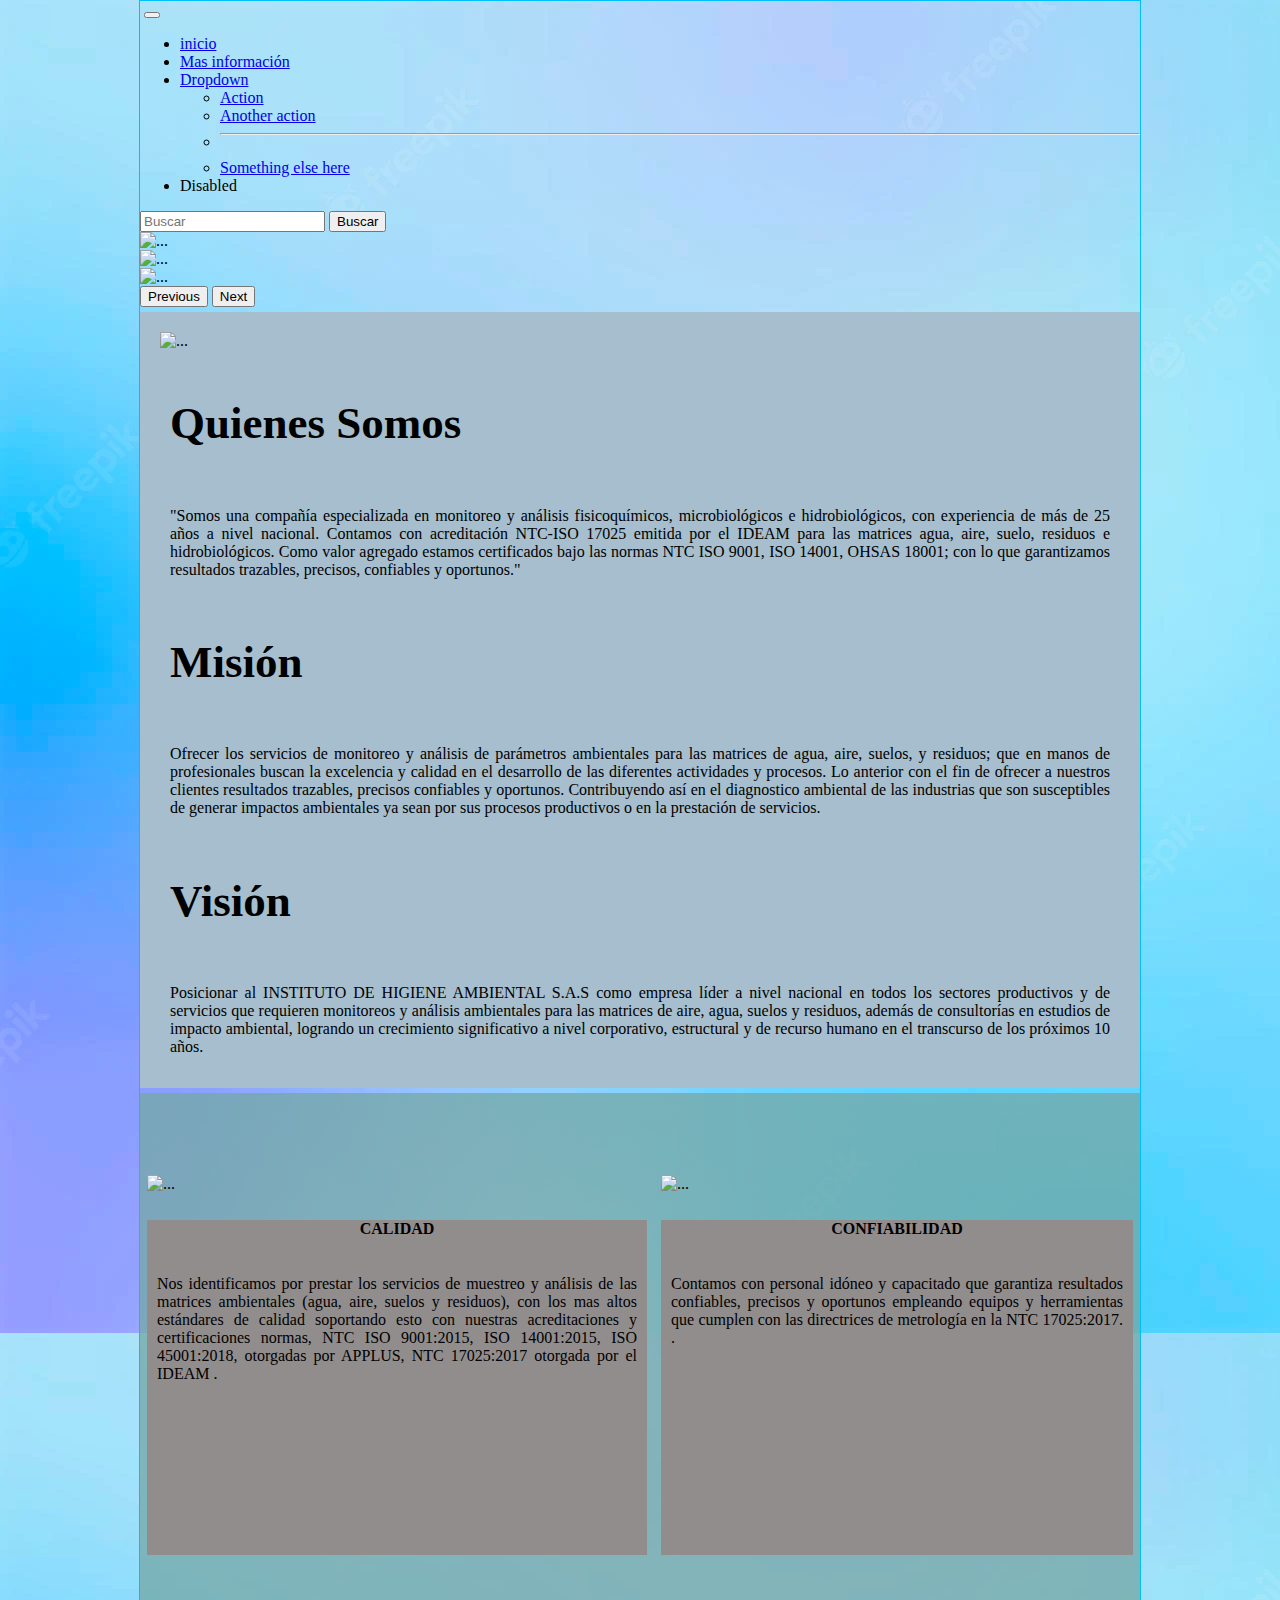
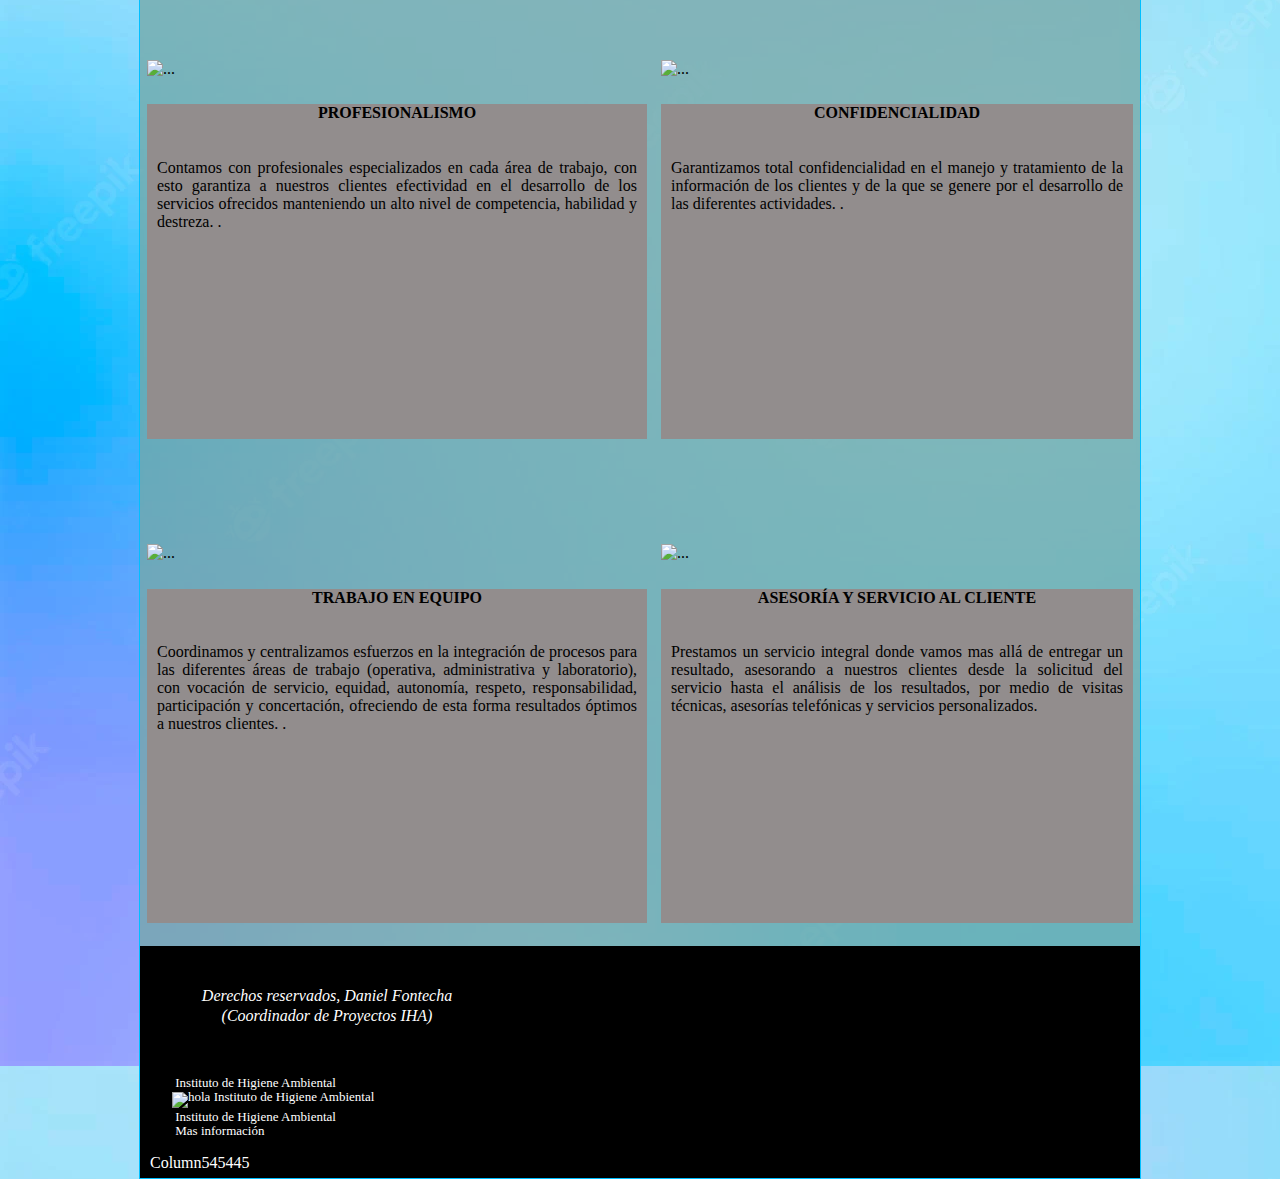
==== index.html @ 82dde8f0 "git add ." ====
<!doctype html>
<html lang="en">
  <head>
    <meta charset="utf-8">
    <meta name="viewport" content="width=device-width, initial-scale=1">
    <title>IHA_LAB</title>
    <link rel="shortcut icon" href="./ICONOS/LOGO_01.ico"> <!-- ICONO DE PESTAÑA -->
    <link href="https://cdn.jsdelivr.net/npm/bootstrap@5.2.2/dist/css/bootstrap.min.css" rel="stylesheet" integrity="sha384-Zenh87qX5JnK2Jl0vWa8Ck2rdkQ2Bzep5IDxbcnCeuOxjzrPF/et3URy9Bv1WTRi" crossorigin="anonymous">
    <link rel="stylesheet" href="css/style.css">
  </head>
  <body>
    <header>
        <!-- barra de navegación -->
        <nav class="navbar navbar-expand-lg bg-ligth">
            <div class="container-fluid">
              <a class="navbar-brand" href="index.html"> <img src="./ICONOS/LOGO_01.ico" alt=""></a>
              <button class="navbar-toggler" type="button" data-bs-toggle="collapse" data-bs-target="#navbarSupportedContent" aria-controls="navbarSupportedContent" aria-expanded="false" aria-label="Toggle navigation">
                <span class="navbar-toggler-icon"></span>
              </button>

              <div class="collapse navbar-collapse" id="navbarSupportedContent">
                <ul class="navbar-nav me-auto mb-2 mb-lg-0">
                  <li class="nav-item">
                    <a class="nav-link active" aria-current="page" href="index.html">inicio</a>
                  </li>
                  <li class="nav-item">
                    <a class="nav-link" href="Ofertas_laborales.html">Mas información</a>
                  </li>
                  <li class="nav-item dropdown">
                    <a class="nav-link dropdown-toggle" href="#" role="button" data-bs-toggle="dropdown" aria-expanded="false">
                      Dropdown
                    </a>
                    <ul class="dropdown-menu">
                      <li><a class="dropdown-item" href="#">Action</a></li>
                      <li><a class="dropdown-item" href="#">Another action</a></li>
                      <li><hr class="dropdown-divider"></li>
                      <li><a class="dropdown-item" href="#">Something else here</a></li>
                    </ul>
                  </li>
                  <li class="nav-item">
                    <a class="nav-link disabled">Disabled</a>
                  </li>
                </ul>
                <form class="d-flex" role="search">
                  <input class="form-control me-2" type="search" placeholder="Buscar" aria-label="Search">
                  <button class="btn btn-outline-success" type="submit">Buscar</button>
                </form>
              </div>
            </div>
        </nav>
        
        <!-- carruesel de Imagenes -->
        <div id="carouselExampleIndicators" class="carousel slide" data-bs-ride="true"><div id="carouselExampleInterval" class="carousel slide" data-bs-ride="carousel">
          <div class="carousel-inner">
            <div class="carousel-item active" data-bs-interval="10000">
              <img src="IMAGENES/01.jpg" class="d-block w-100" alt="...">
            </div>
            <div class="carousel-item" data-bs-interval="2000">
              <img src="IMAGENES/02.jpg" class="d-block w-100" alt="...">
            </div>
            <div class="carousel-item">
              <img src="IMAGENES/03.jpg" class="d-block w-100" alt="...">
            </div>
          </div>
          <button class="carousel-control-prev" type="button" data-bs-target="#carouselExampleInterval" data-bs-slide="prev">
            <span class="carousel-control-prev-icon" aria-hidden="true"></span>
            <span class="visually-hidden">Previous</span>
          </button>
          <button class="carousel-control-next" type="button" data-bs-target="#carouselExampleInterval" data-bs-slide="next">
            <span class="carousel-control-next-icon" aria-hidden="true"></span>
            <span class="visually-hidden">Next</span>
          </button>
        </div>
    </header>
    
    <!-- seccion 1 -->
    <Section>
    <div class="clearfix">
      <img src="IMAGENES/MisionVision.png.crdownload" class="col-md-6 float-md-end mb-3 ms-md-3" alt="...">
    
      <h2>Quienes Somos</h2>
      
      <p class="quienes">
        "Somos una compañía especializada en monitoreo y análisis fisicoquímicos, microbiológicos e hidrobiológicos, con experiencia de más de 25 años a nivel nacional. Contamos con acreditación NTC-ISO 17025 emitida por el IDEAM para las matrices agua, aire, suelo, residuos e hidrobiológicos. Como valor agregado estamos certificados bajo las normas NTC ISO 9001, ISO 14001, OHSAS 18001; con lo que garantizamos resultados trazables, precisos, confiables y oportunos."
      </p>
    
      <h2>Misión</h2>
      <p class="quienes">
        Ofrecer los servicios de monitoreo y análisis de parámetros ambientales para las matrices de agua, aire, suelos, y residuos; que en manos de profesionales buscan la excelencia y calidad en el desarrollo de las diferentes actividades y procesos. Lo anterior con el fin de ofrecer a nuestros clientes resultados trazables, precisos confiables y oportunos. Contribuyendo así en el diagnostico ambiental de las industrias que son susceptibles de generar impactos ambientales ya sean por sus procesos productivos o en la prestación de servicios.  
      </p>
    
      <H2> Visión</H2>
      <p class="quienes">
        Posicionar al INSTITUTO DE HIGIENE AMBIENTAL S.A.S  como empresa líder a nivel nacional en todos los sectores productivos y de servicios que requieren monitoreos y análisis ambientales para las matrices de aire, agua, suelos y residuos, además de consultorías en estudios de impacto ambiental, logrando un crecimiento significativo a nivel corporativo, estructural y de recurso humano en el transcurso de los próximos 10 años.
      </p>
    </div>
  </Section>
  
  <section class="seccion2">
    <!-- tarjetas -->

    <div class="card mb-3" style="max-width: 500px;">
      <div class="row g-0">
        <div class="col-md-4">
          <img src="IMAGENES/Calidad.png" class="img-fluid rounded-start" alt="...">
        </div>
        <div class="col-md-8">
          <div class="card-body">
            <h5 class="card-title">CALIDAD</h5>
            <p class="card-text">Nos identificamos por prestar los servicios de muestreo y análisis de las matrices ambientales (agua, aire, suelos y residuos), con los mas altos estándares de calidad soportando esto con nuestras acreditaciones y certificaciones normas, NTC ISO 9001:2015, ISO 14001:2015, ISO 45001:2018, otorgadas por APPLUS, NTC 17025:2017 otorgada por el IDEAM 
              .</p>
            </div>
        </div>
      </div>
    </div>
 
 
    <div class="card mb-3" style="max-width: 500px;">
    <div class="row g-0">
      <div class="col-md-4">
        <img src="IMAGENES/confiabilidad.jpg" class="img-fluid rounded-start" alt="...">
      </div>
      <div class="col-md-8">
        <div class="card-body">
          <h5 class="card-title">CONFIABILIDAD</h5>
          <p class="card-text">Contamos con personal idóneo y capacitado que garantiza resultados confiables, precisos y oportunos empleando equipos y herramientas que cumplen con las directrices de metrología en la NTC 17025:2017.
            .</p>
          </div>
      </div>
    </div>
  </div>
</section>


<section class="seccion3">
  <div class="card mb-3" style="max-width: 500px;">
    <div class="row g-0">
      <div class="col-md-4">
        <img src="IMAGENES/profesionalismo.png" class="img-fluid rounded-start" alt="...">
      </div>
      <div class="col-md-8">
        <div class="card-body">
          <h5 class="card-title">PROFESIONALISMO</h5>
          <p class="card-text">Contamos con profesionales especializados en cada área de trabajo, con esto garantiza a nuestros clientes efectividad en el desarrollo de los servicios ofrecidos manteniendo un alto nivel de competencia, habilidad y destreza.
            .</p>
          </div>
      </div>
    </div>
  </div>


  <div class="card mb-3" style="max-width: 500px;">
    <div class="row g-0">
      <div class="col-md-4">
        <img src="IMAGENES/confidencialidad.png" class="img-fluid rounded-start" alt="...">
      </div>
      <div class="col-md-8">
        <div class="card-body">
          <h5 class="card-title">CONFIDENCIALIDAD</h5>
          <p class="card-text">Garantizamos total confidencialidad en el manejo y tratamiento de la información de los clientes y de la que se genere por el desarrollo de las diferentes actividades.
            .</p>
          </div>
      </div>
    </div>
  </div>

</section>


<section class="seccion4">
  <div class="card mb-3" style="max-width: 500px;">
    <div class="row g-0">
      <div class="col-md-4">
        <img src="IMAGENES/trabajo en equipo.png" class="img-fluid rounded-start" alt="...">
      </div>
      <div class="col-md-8">
        <div class="card-body">
          <h5 class="card-title">TRABAJO EN EQUIPO</h5>
          <p class="card-text">Coordinamos y centralizamos esfuerzos en la integración de procesos para las diferentes áreas de trabajo (operativa, administrativa y laboratorio), con vocación de servicio, equidad, autonomía, respeto, responsabilidad, participación y concertación, ofreciendo de esta forma resultados óptimos a nuestros clientes.
            .</p>
          </div>
      </div>
    </div>
  </div>

  
  <div class="card mb-3" style="max-width: 500px;">
    <div class="row g-0">
      <div class="col-md-4">
        <img src="IMAGENES/servicio-al-cliente.png" class="img-fluid rounded-start" alt="...">
      </div>
      <div class="col-md-8">
        <div class="card-body">
          <h5 class="card-title">ASESORÍA Y SERVICIO AL CLIENTE</h5>
          <p class="card-text">Prestamos un servicio integral donde vamos mas allá de entregar un resultado, asesorando a nuestros clientes desde la solicitud del servicio hasta el análisis de los resultados, por medio de visitas técnicas, asesorías telefónicas y servicios personalizados.</p>
          </div>
      </div>
    </div>
  </div>

</section>

 <!-- pie de pagina -->
<footer>

  <div class="container text-center">
    <div class="row">
      <div class="col-md-4">
          <div class="derecho">
            <address> Derechos reservados, Daniel Fontecha (Coordinador de Proyectos IHA)</address>
          </div>
        </div>
        <div class="col-md-4">
          <div class="redes"> <!-- div de redes solciales con identificador "redes" -->
            <a href="#"><img src="./ICONOS/facebook.ico" alt=""> Instituto de Higiene Ambiental</a>
            <a href="#"><img src="./ICONOS/linkedin.ico" alt="hola"> Instituto de Higiene Ambiental</a>
            <a href="#"><img src="./ICONOS/instagram.ico" alt=""> Instituto de Higiene Ambiental</a>
            <a href="./Ofertas_laborales.html"><img src="./ICONOS/trabajo.ico" alt=""> Mas información </a>
      
          </div>
        </div>
        <div class="col-md-4">
        Column545445
      </div>
    </div>

</footer>    
    
    
    
    
    
    
    
    
    
    
    
    
    
    
    
    <script src="https://cdn.jsdelivr.net/npm/bootstrap@5.2.2/dist/js/bootstrap.bundle.min.js" integrity="sha384-OERcA2EqjJCMA+/3y+gxIOqMEjwtxJY7qPCqsdltbNJuaOe923+mo//f6V8Qbsw3" crossorigin="anonymous"></script>
  </body>
</html>
---- css/style.css ----
body{
    max-width: 1000px;/*  ancho maximo*/
    margin:0 auto;/* margenes */
}
body{
    background-image: url(../IMAGENES/fondo.jpg.webp);
    border: 1px; 
    border-style: solid;
    border-color: deepskyblue;
}



header nav div a img{
    width: 90px;
}
.clearfix{
margin-top : 5px;
margin-bottom: 5px;
padding: 20px;
background-color: rgb(166, 190, 206);
}
section div h2 {
    padding: 10px;
    font-size:45px ;
    border-bottom: 1px;
    border-color: black;
}
section div p{
    padding: 10px;
    text-align: justify;
    font-size: 0,5cm;
}
.seccion2, .seccion3, .seccion4{
    display: inline-flex;
    width: 100%;
    background-color: rgba(116, 168, 166, 0.767);
}
.card{
    margin: 7px;
    }
.card-body{
    background-color: rgb(146, 141, 141);
}
.card-text{
    height: 270px;
}
section div div div div h5{
    
    font-size: medium;
    text-align: center;
}
section div div div img{
    width: 200px;
    margin-top: 75px;
}
.quienes{
    margin-bottom: 2px;
}

/* pie de pagina */

footer{
    width: auto;
    background-color: black;
    color: white;
    line-height: 10px;
    padding: 10px;
}
.derecho, .redes{
    display: inline-block
}
.derecho{
    width: 30%;
    text-align: center;
    font-size: medium;
    padding: 30px;
    line-height: 20px;
}
.redes{
    width: 30%;
    padding: 20px;
}
footer a{
        list-style-type: none;
        display: list-item;
        padding: 2px;
        color: white;
        text-decoration: none;
        font-size: small;

}
footer a img{
    width: 20px;
}
footer a img :hover{
    background-color: rgba(104, 104, 104, 0.527);
}
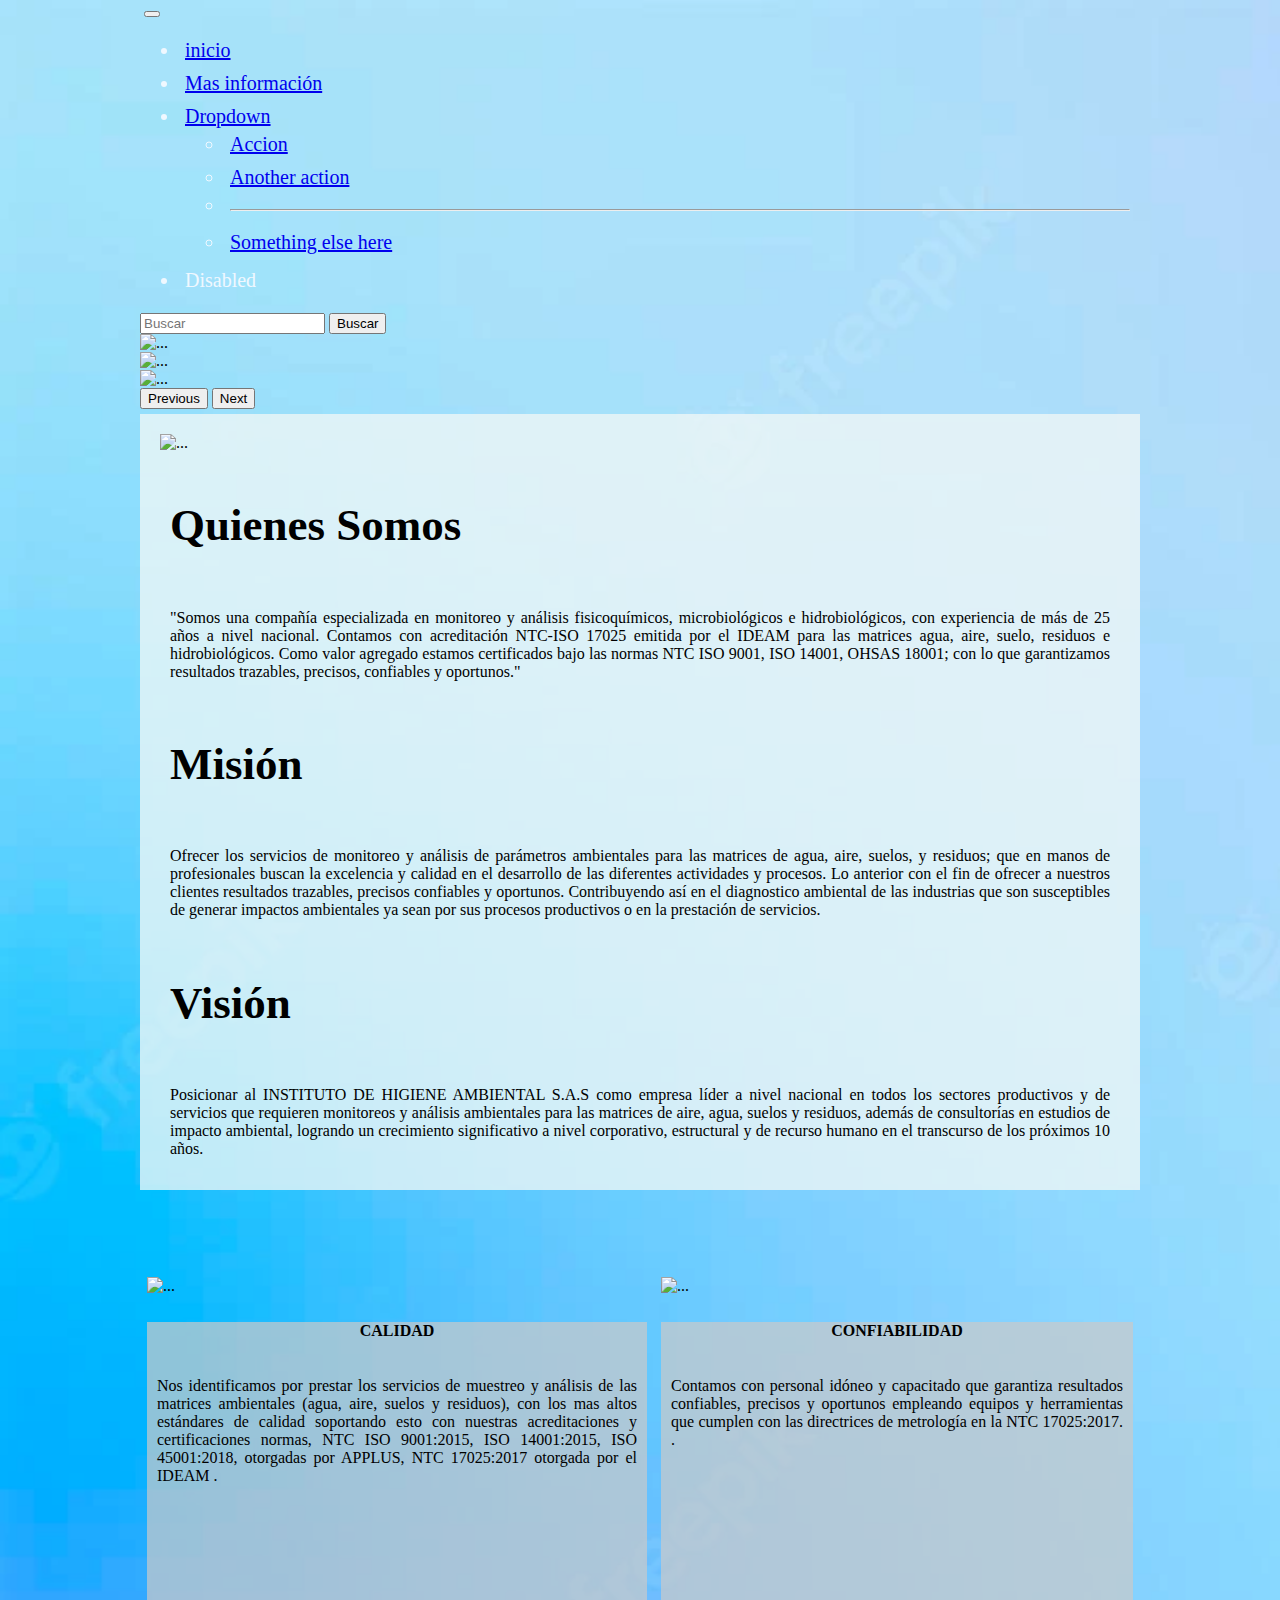
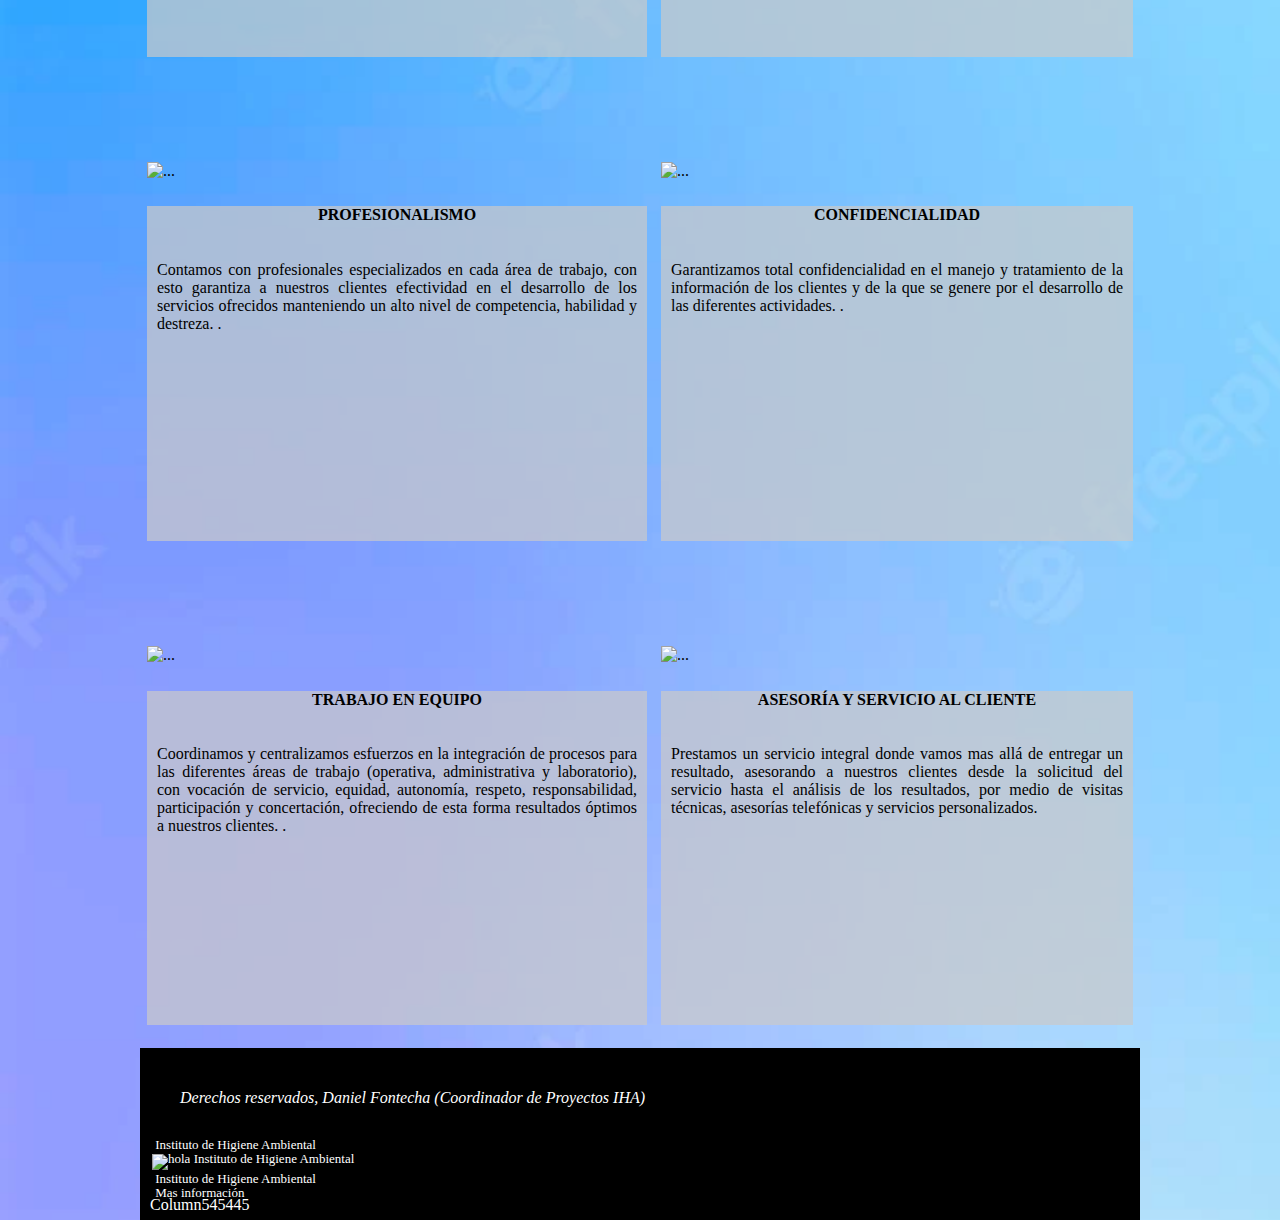
==== commit d39c8669: "pag adicional" ====
--- a/index.html
+++ b/index.html
@@ -31,7 +31,7 @@
                       Dropdown
                     </a>
                     <ul class="dropdown-menu">
-                      <li><a class="dropdown-item" href="#">Action</a></li>
+                      <li><a class="dropdown-item" href="Otros.html">Accion</a></li>
                       <li><a class="dropdown-item" href="#">Another action</a></li>
                       <li><hr class="dropdown-divider"></li>
                       <li><a class="dropdown-item" href="#">Something else here</a></li>
@@ -168,6 +168,7 @@
 
 
 <section class="seccion4">
+  
   <div class="card mb-3" style="max-width: 500px;">
     <div class="row g-0">
       <div class="col-md-4">
@@ -224,6 +225,7 @@
       </div>
     </div>
 
+    
 </footer>    
     
     
--- a/css/style.css
+++ b/css/style.css
@@ -4,21 +4,26 @@
 }
 body{
     background-image: url(../IMAGENES/fondo.jpg.webp);
-    border: 1px; 
-    border-style: solid;
-    border-color: deepskyblue;
+    background-size: cover;
+    /* background: ; */  
+
 }
-
 
 
 header nav div a img{
     width: 90px;
 }
+header nav div div ul li{
+color: aliceblue;
+font-size: 20px;
+padding: 5px;
+
+} 
 .clearfix{
 margin-top : 5px;
 margin-bottom: 5px;
 padding: 20px;
-background-color: rgb(166, 190, 206);
+background-color:  rgba(241, 247, 246, 0.767);
 }
 section div h2 {
     padding: 10px;
@@ -34,13 +39,13 @@
 .seccion2, .seccion3, .seccion4{
     display: inline-flex;
     width: 100%;
-    background-color: rgba(116, 168, 166, 0.767);
+ /*    background-color:   rgba(241, 247, 246, 0.767); */
 }
 .card{
     margin: 7px;
     }
 .card-body{
-    background-color: rgb(146, 141, 141);
+    background-color: rgba(202, 201, 201, 0.705);
 }
 .card-text{
     height: 270px;
@@ -71,15 +76,12 @@
     display: inline-block
 }
 .derecho{
-    width: 30%;
+
     text-align: center;
     font-size: medium;
     padding: 30px;
     line-height: 20px;
-}
-.redes{
-    width: 30%;
-    padding: 20px;
+
 }
 footer a{
         list-style-type: none;
